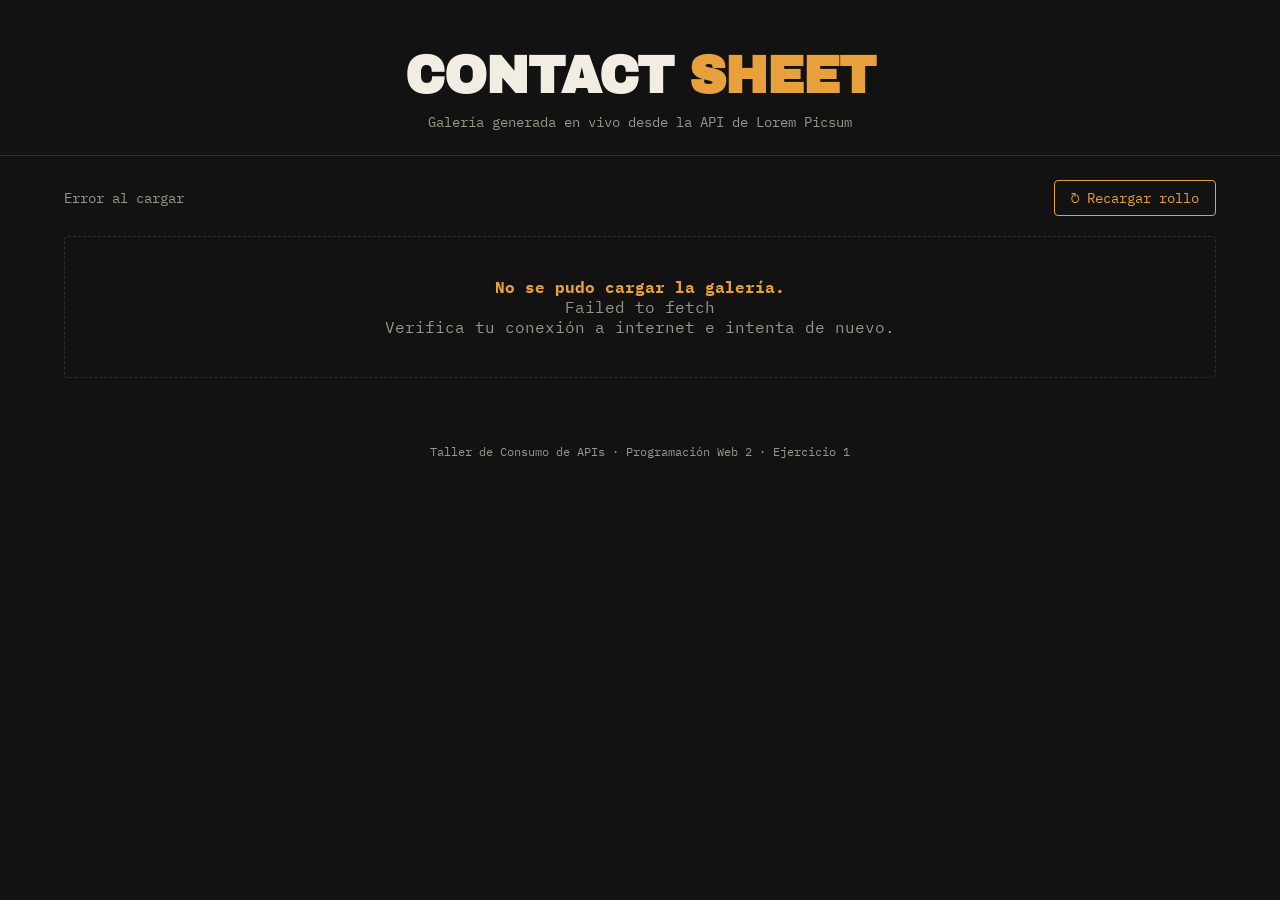
==== Documents/Desarrollo de Sofware/Front ii/Taller_Consumo_APIs/Ejercicio1/index.html @ cb9b67d9 "feat: Elaborar codigo html, css y js para galeria de imagenes, app clima, y pokedex" ====
<!DOCTYPE html>
<html lang="es">
<head>
  <meta charset="UTF-8" />
  <meta name="viewport" content="width=device-width, initial-scale=1.0" />
  <title>Galería · Contact Sheet</title>

  <!-- Tipografías: una display condensada para títulos y una mono para los datos técnicos de cada foto -->
  <link rel="preconnect" href="https://fonts.googleapis.com" />
  <link href="https://fonts.googleapis.com/css2?family=Archivo+Black&family=IBM+Plex+Mono:wght@400;500&display=swap" rel="stylesheet" />

  <link rel="stylesheet" href="styles.css" />
</head>
<body>

  <header class="topbar">
    <h1>Contact <span>Sheet</span></h1>
    <p class="subtitle">Galería generada en vivo desde la API de Lorem Picsum</p>
  </header>

  <main>
    <!-- Barra de estado / controles -->
    <section class="controls">
      <span id="status" class="status">Cargando rollo de fotos…</span>
      <button id="btnReload" class="btn-reload">↻ Recargar rollo</button>
    </section>

    <!-- Aquí se inyectan las tarjetas de fotos vía JS -->
    <section id="galeria" class="galeria" aria-live="polite"></section>
  </main>

  <footer>
    <p>Taller de Consumo de APIs · Programación Web 2 · Ejercicio 1</p>
  </footer>

  <script src="galeria.js"></script>
</body>
</html>
---- Documents/Desarrollo de Sofware/Front ii/Taller_Consumo_APIs/Ejercicio1/styles.css ----
/* ===========================================================
   Paleta "cuarto oscuro de revelado":
   fondo casi negro, tarjetas grafito, acento ámbar (luz de seguridad)
   =========================================================== */
:root {
  --bg: #121212;
  --panel: #1c1c1c;
  --panel-border: #2e2e2e;
  --texto: #f2ede3;
  --texto-tenue: #9a958a;
  --acento: #e8a03d; /* ámbar, como la luz roja/ámbar de un cuarto oscuro */
  --radio: 4px;
}

* { box-sizing: border-box; }

body {
  margin: 0;
  background: var(--bg);
  color: var(--texto);
  font-family: 'IBM Plex Mono', monospace;
  min-height: 100vh;
}

.topbar {
  padding: 48px 24px 24px;
  text-align: center;
  border-bottom: 1px solid var(--panel-border);
}

.topbar h1 {
  font-family: 'Archivo Black', sans-serif;
  font-size: clamp(2rem, 5vw, 3.2rem);
  letter-spacing: -0.02em;
  margin: 0;
  text-transform: uppercase;
}

.topbar h1 span { color: var(--acento); }

.subtitle {
  color: var(--texto-tenue);
  margin: 8px 0 0;
  font-size: 0.9rem;
}

main {
  max-width: 1200px;
  margin: 0 auto;
  padding: 24px;
}

.controls {
  display: flex;
  align-items: center;
  justify-content: space-between;
  gap: 12px;
  margin-bottom: 20px;
  flex-wrap: wrap;
}

.status {
  color: var(--texto-tenue);
  font-size: 0.85rem;
}

.btn-reload {
  background: transparent;
  color: var(--acento);
  border: 1px solid var(--acento);
  border-radius: var(--radio);
  padding: 8px 16px;
  font-family: inherit;
  font-size: 0.85rem;
  cursor: pointer;
  transition: background .15s ease, color .15s ease;
}

.btn-reload:hover { background: var(--acento); color: #121212; }
.btn-reload:focus-visible { outline: 2px solid var(--acento); outline-offset: 2px; }

/* Grid tipo "contact sheet" de rollo fotográfico */
.galeria {
  display: grid;
  grid-template-columns: repeat(auto-fill, minmax(220px, 1fr));
  gap: 16px;
}

.foto-card {
  background: var(--panel);
  border: 1px solid var(--panel-border);
  border-radius: var(--radio);
  overflow: hidden;
  position: relative;
}

.foto-card img {
  width: 100%;
  height: 220px;
  object-fit: cover;
  display: block;
  filter: grayscale(15%) contrast(1.05);
  transition: filter .25s ease, transform .35s ease;
}

.foto-card:hover img {
  filter: grayscale(0%) contrast(1);
  transform: scale(1.04);
}

.foto-info {
  padding: 10px 12px 12px;
  font-size: 0.78rem;
  color: var(--texto-tenue);
  line-height: 1.5;
}

.foto-info .autor {
  color: var(--texto);
  font-weight: 500;
}

.foto-info .frame-id {
  color: var(--acento);
}

/* Etiqueta tipo "número de fotograma" en la esquina, como en un negativo real */
.frame-tag {
  position: absolute;
  top: 8px;
  left: 8px;
  background: rgba(0,0,0,0.65);
  color: var(--acento);
  font-size: 0.7rem;
  padding: 2px 6px;
  border-radius: 2px;
  letter-spacing: 0.05em;
}

.error-box {
  grid-column: 1 / -1;
  text-align: center;
  padding: 40px 20px;
  color: var(--texto-tenue);
  border: 1px dashed var(--panel-border);
  border-radius: var(--radio);
}

.error-box strong { color: var(--acento); }

footer {
  text-align: center;
  color: var(--texto-tenue);
  font-size: 0.75rem;
  padding: 30px 0;
}

@media (max-width: 480px) {
  .galeria { grid-template-columns: repeat(auto-fill, minmax(150px, 1fr)); }
  .foto-card img { height: 160px; }
}
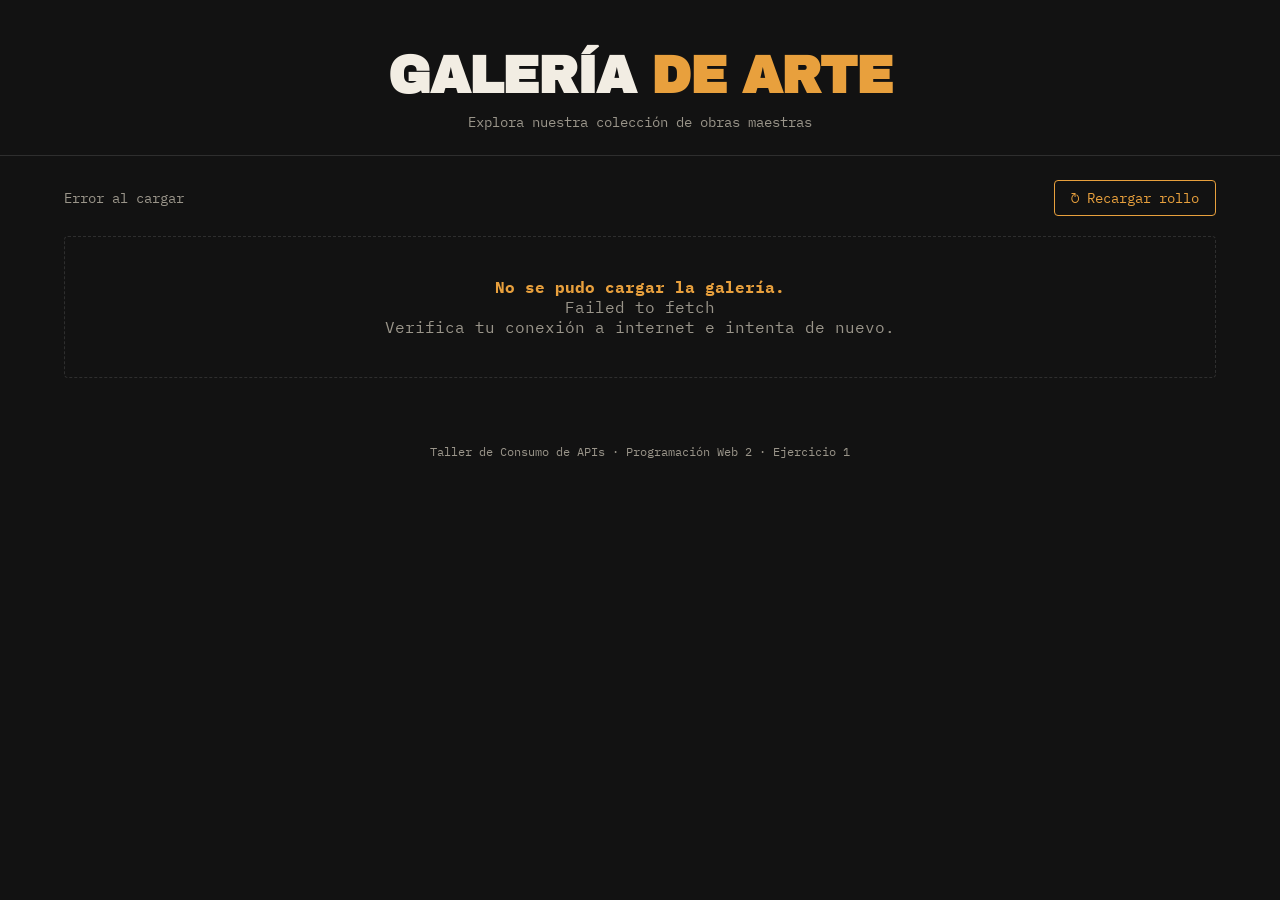
==== commit b9f6d2fe: "Ejercicio 1: Se hizo correción de nombres de títulos y subtítulos. Ejercicio 2: Se creo cuenta en Op" ====
--- a/Documents/Desarrollo de Sofware/Front ii/Taller_Consumo_APIs/Ejercicio1/index.html
+++ b/Documents/Desarrollo de Sofware/Front ii/Taller_Consumo_APIs/Ejercicio1/index.html
@@ -14,8 +14,8 @@
 <body>
 
   <header class="topbar">
-    <h1>Contact <span>Sheet</span></h1>
-    <p class="subtitle">Galería generada en vivo desde la API de Lorem Picsum</p>
+    <h1>Galería <span>de arte</span></h1>
+    <p class="subtitle">Explora nuestra colección de obras maestras</p>
   </header>
 
   <main>
